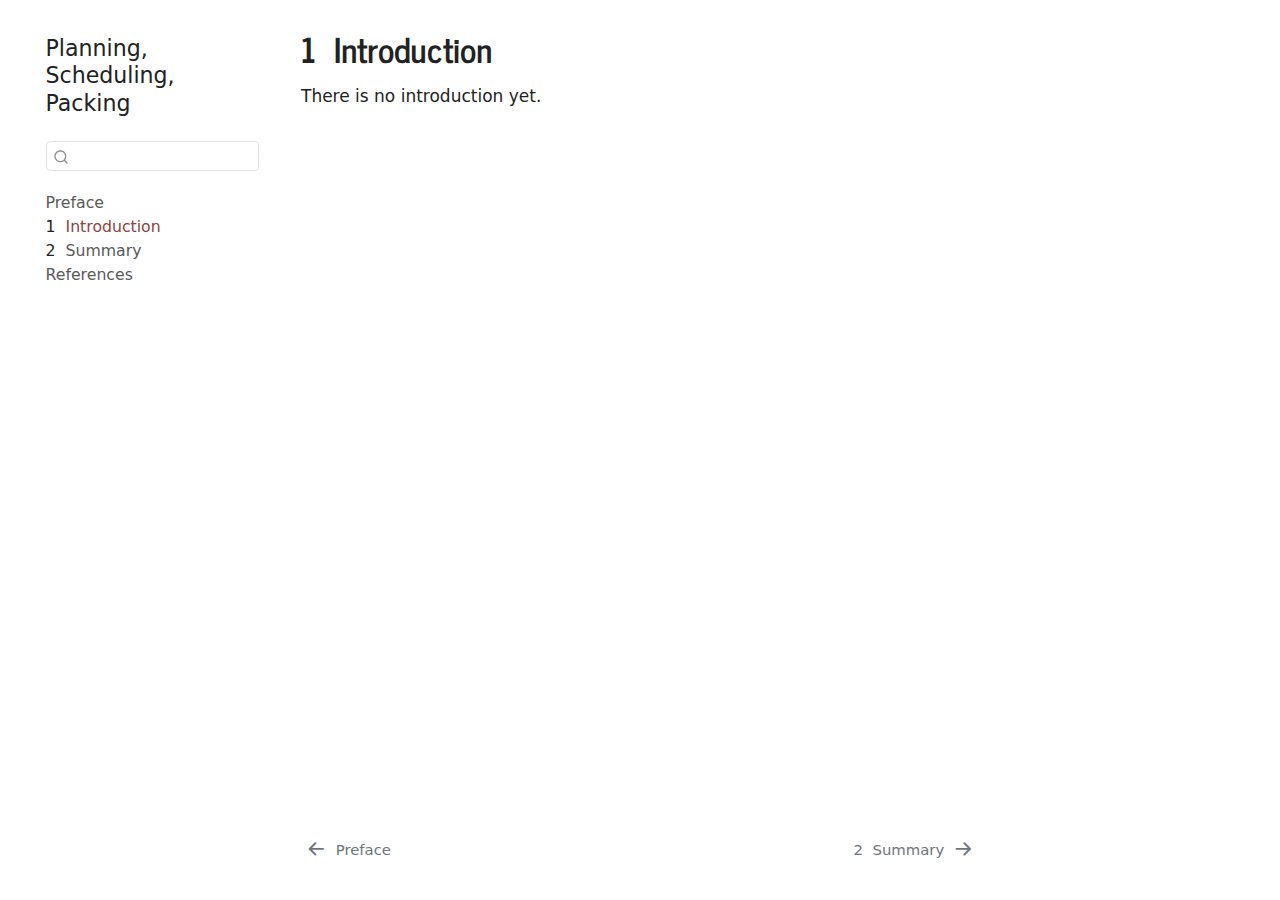
==== intro.html @ 1678f3d0 "Built site for gh-pages" ====
<!DOCTYPE html>
<html xmlns="http://www.w3.org/1999/xhtml" lang="en" xml:lang="en"><head>

<meta charset="utf-8">
<meta name="generator" content="quarto-1.4.526">

<meta name="viewport" content="width=device-width, initial-scale=1.0, user-scalable=yes">


<title>Planning, Scheduling, Packing - 1&nbsp; Introduction</title>
<style>
code{white-space: pre-wrap;}
span.smallcaps{font-variant: small-caps;}
div.columns{display: flex; gap: min(4vw, 1.5em);}
div.column{flex: auto; overflow-x: auto;}
div.hanging-indent{margin-left: 1.5em; text-indent: -1.5em;}
ul.task-list{list-style: none;}
ul.task-list li input[type="checkbox"] {
  width: 0.8em;
  margin: 0 0.8em 0.2em -1em; /* quarto-specific, see https://github.com/quarto-dev/quarto-cli/issues/4556 */ 
  vertical-align: middle;
}
</style>


<script src="site_libs/quarto-nav/quarto-nav.js"></script>
<script src="site_libs/quarto-nav/headroom.min.js"></script>
<script src="site_libs/clipboard/clipboard.min.js"></script>
<script src="site_libs/quarto-search/autocomplete.umd.js"></script>
<script src="site_libs/quarto-search/fuse.min.js"></script>
<script src="site_libs/quarto-search/quarto-search.js"></script>
<meta name="quarto:offset" content="./">
<link href="./summary.html" rel="next">
<link href="./index.html" rel="prev">
<script src="site_libs/quarto-html/quarto.js"></script>
<script src="site_libs/quarto-html/popper.min.js"></script>
<script src="site_libs/quarto-html/tippy.umd.min.js"></script>
<script src="site_libs/quarto-html/anchor.min.js"></script>
<link href="site_libs/quarto-html/tippy.css" rel="stylesheet">
<link href="site_libs/quarto-html/quarto-syntax-highlighting.css" rel="stylesheet" id="quarto-text-highlighting-styles">
<script src="site_libs/bootstrap/bootstrap.min.js"></script>
<link href="site_libs/bootstrap/bootstrap-icons.css" rel="stylesheet">
<link href="site_libs/bootstrap/bootstrap.min.css" rel="stylesheet" id="quarto-bootstrap" data-mode="light">
<script id="quarto-search-options" type="application/json">{
  "location": "sidebar",
  "copy-button": false,
  "collapse-after": 3,
  "panel-placement": "start",
  "type": "textbox",
  "limit": 50,
  "keyboard-shortcut": [
    "f",
    "/",
    "s"
  ],
  "show-item-context": false,
  "language": {
    "search-no-results-text": "No results",
    "search-matching-documents-text": "matching documents",
    "search-copy-link-title": "Copy link to search",
    "search-hide-matches-text": "Hide additional matches",
    "search-more-match-text": "more match in this document",
    "search-more-matches-text": "more matches in this document",
    "search-clear-button-title": "Clear",
    "search-text-placeholder": "",
    "search-detached-cancel-button-title": "Cancel",
    "search-submit-button-title": "Submit",
    "search-label": "Search"
  }
}</script>


</head>

<body class="nav-sidebar floating">

<div id="quarto-search-results"></div>
  <header id="quarto-header" class="headroom fixed-top">
  <nav class="quarto-secondary-nav">
    <div class="container-fluid d-flex">
      <button type="button" class="quarto-btn-toggle btn" data-bs-toggle="collapse" data-bs-target=".quarto-sidebar-collapse-item" aria-controls="quarto-sidebar" aria-expanded="false" aria-label="Toggle sidebar navigation" onclick="if (window.quartoToggleHeadroom) { window.quartoToggleHeadroom(); }">
        <i class="bi bi-layout-text-sidebar-reverse"></i>
      </button>
        <nav class="quarto-page-breadcrumbs" aria-label="breadcrumb"><ol class="breadcrumb"><li class="breadcrumb-item"><a href="./intro.html"><span class="chapter-number">1</span>&nbsp; <span class="chapter-title">Introduction</span></a></li></ol></nav>
        <a class="flex-grow-1" role="button" data-bs-toggle="collapse" data-bs-target=".quarto-sidebar-collapse-item" aria-controls="quarto-sidebar" aria-expanded="false" aria-label="Toggle sidebar navigation" onclick="if (window.quartoToggleHeadroom) { window.quartoToggleHeadroom(); }">      
        </a>
      <button type="button" class="btn quarto-search-button" aria-label="" onclick="window.quartoOpenSearch();">
        <i class="bi bi-search"></i>
      </button>
    </div>
  </nav>
</header>
<!-- content -->
<div id="quarto-content" class="quarto-container page-columns page-rows-contents page-layout-article">
<!-- sidebar -->
  <nav id="quarto-sidebar" class="sidebar collapse collapse-horizontal quarto-sidebar-collapse-item sidebar-navigation floating overflow-auto">
    <div class="pt-lg-2 mt-2 text-left sidebar-header">
    <div class="sidebar-title mb-0 py-0">
      <a href="./">Planning, Scheduling, Packing</a> 
    </div>
      </div>
        <div class="mt-2 flex-shrink-0 align-items-center">
        <div class="sidebar-search">
        <div id="quarto-search" class="" title="Search"></div>
        </div>
        </div>
    <div class="sidebar-menu-container"> 
    <ul class="list-unstyled mt-1">
        <li class="sidebar-item">
  <div class="sidebar-item-container"> 
  <a href="./index.html" class="sidebar-item-text sidebar-link">
 <span class="menu-text">Preface</span></a>
  </div>
</li>
        <li class="sidebar-item">
  <div class="sidebar-item-container"> 
  <a href="./intro.html" class="sidebar-item-text sidebar-link active">
 <span class="menu-text"><span class="chapter-number">1</span>&nbsp; <span class="chapter-title">Introduction</span></span></a>
  </div>
</li>
        <li class="sidebar-item">
  <div class="sidebar-item-container"> 
  <a href="./summary.html" class="sidebar-item-text sidebar-link">
 <span class="menu-text"><span class="chapter-number">2</span>&nbsp; <span class="chapter-title">Summary</span></span></a>
  </div>
</li>
        <li class="sidebar-item">
  <div class="sidebar-item-container"> 
  <a href="./references.html" class="sidebar-item-text sidebar-link">
 <span class="menu-text">References</span></a>
  </div>
</li>
    </ul>
    </div>
</nav>
<div id="quarto-sidebar-glass" class="quarto-sidebar-collapse-item" data-bs-toggle="collapse" data-bs-target=".quarto-sidebar-collapse-item"></div>
<!-- margin-sidebar -->
    <div id="quarto-margin-sidebar" class="sidebar margin-sidebar">
        
    </div>
<!-- main -->
<main class="content" id="quarto-document-content">

<header id="title-block-header" class="quarto-title-block default">
<div class="quarto-title">
<h1 class="title"><span class="chapter-number">1</span>&nbsp; <span class="chapter-title">Introduction</span></h1>
</div>



<div class="quarto-title-meta">

    
  
    
  </div>
  


</header>


<p>There is no introduction yet.</p>



</main> <!-- /main -->
<script id="quarto-html-after-body" type="application/javascript">
window.document.addEventListener("DOMContentLoaded", function (event) {
  const toggleBodyColorMode = (bsSheetEl) => {
    const mode = bsSheetEl.getAttribute("data-mode");
    const bodyEl = window.document.querySelector("body");
    if (mode === "dark") {
      bodyEl.classList.add("quarto-dark");
      bodyEl.classList.remove("quarto-light");
    } else {
      bodyEl.classList.add("quarto-light");
      bodyEl.classList.remove("quarto-dark");
    }
  }
  const toggleBodyColorPrimary = () => {
    const bsSheetEl = window.document.querySelector("link#quarto-bootstrap");
    if (bsSheetEl) {
      toggleBodyColorMode(bsSheetEl);
    }
  }
  toggleBodyColorPrimary();  
  const icon = "";
  const anchorJS = new window.AnchorJS();
  anchorJS.options = {
    placement: 'right',
    icon: icon
  };
  anchorJS.add('.anchored');
  const isCodeAnnotation = (el) => {
    for (const clz of el.classList) {
      if (clz.startsWith('code-annotation-')) {                     
        return true;
      }
    }
    return false;
  }
  const clipboard = new window.ClipboardJS('.code-copy-button', {
    text: function(trigger) {
      const codeEl = trigger.previousElementSibling.cloneNode(true);
      for (const childEl of codeEl.children) {
        if (isCodeAnnotation(childEl)) {
          childEl.remove();
        }
      }
      return codeEl.innerText;
    }
  });
  clipboard.on('success', function(e) {
    // button target
    const button = e.trigger;
    // don't keep focus
    button.blur();
    // flash "checked"
    button.classList.add('code-copy-button-checked');
    var currentTitle = button.getAttribute("title");
    button.setAttribute("title", "Copied!");
    let tooltip;
    if (window.bootstrap) {
      button.setAttribute("data-bs-toggle", "tooltip");
      button.setAttribute("data-bs-placement", "left");
      button.setAttribute("data-bs-title", "Copied!");
      tooltip = new bootstrap.Tooltip(button, 
        { trigger: "manual", 
          customClass: "code-copy-button-tooltip",
          offset: [0, -8]});
      tooltip.show();    
    }
    setTimeout(function() {
      if (tooltip) {
        tooltip.hide();
        button.removeAttribute("data-bs-title");
        button.removeAttribute("data-bs-toggle");
        button.removeAttribute("data-bs-placement");
      }
      button.setAttribute("title", currentTitle);
      button.classList.remove('code-copy-button-checked');
    }, 1000);
    // clear code selection
    e.clearSelection();
  });
  function tippyHover(el, contentFn, onTriggerFn, onUntriggerFn) {
    const config = {
      allowHTML: true,
      maxWidth: 500,
      delay: 100,
      arrow: false,
      appendTo: function(el) {
          return el.parentElement;
      },
      interactive: true,
      interactiveBorder: 10,
      theme: 'quarto',
      placement: 'bottom-start',
    };
    if (contentFn) {
      config.content = contentFn;
    }
    if (onTriggerFn) {
      config.onTrigger = onTriggerFn;
    }
    if (onUntriggerFn) {
      config.onUntrigger = onUntriggerFn;
    }
    window.tippy(el, config); 
  }
  const noterefs = window.document.querySelectorAll('a[role="doc-noteref"]');
  for (var i=0; i<noterefs.length; i++) {
    const ref = noterefs[i];
    tippyHover(ref, function() {
      // use id or data attribute instead here
      let href = ref.getAttribute('data-footnote-href') || ref.getAttribute('href');
      try { href = new URL(href).hash; } catch {}
      const id = href.replace(/^#\/?/, "");
      const note = window.document.getElementById(id);
      return note.innerHTML;
    });
  }
  const xrefs = window.document.querySelectorAll('a.quarto-xref');
  const processXRef = (id, note) => {
    // Strip column container classes
    const stripColumnClz = (el) => {
      el.classList.remove("page-full", "page-columns");
      if (el.children) {
        for (const child of el.children) {
          stripColumnClz(child);
        }
      }
    }
    stripColumnClz(note)
    const typesetMath = (el) => {
      if (window.MathJax) {
        // MathJax Typeset
        window.MathJax.typeset([el]);
      } else if (window.katex) {
        // KaTeX Render
        var mathElements = el.getElementsByClassName("math");
        var macros = [];
        for (var i = 0; i < mathElements.length; i++) {
          var texText = mathElements[i].firstChild;
          if (mathElements[i].tagName == "SPAN") {
            window.katex.render(texText.data, mathElements[i], {
              displayMode: mathElements[i].classList.contains('display'),
              throwOnError: false,
              macros: macros,
              fleqn: false
            });
          }
        }
      }
    }
    if (id === null || id.startsWith('sec-')) {
      // Special case sections, only their first couple elements
      const container = document.createElement("div");
      if (note.children && note.children.length > 2) {
        container.appendChild(note.children[0].cloneNode(true));
        for (let i = 1; i < note.children.length; i++) {
          const child = note.children[i];
          if (child.tagName === "P" && child.innerText === "") {
            continue;
          } else {
            container.appendChild(child.cloneNode(true));
            break;
          }
        }
        typesetMath(container);
        return container.innerHTML
      } else {
        typesetMath(note);
        return note.innerHTML;
      }
    } else {
      // Remove any anchor links if they are present
      const anchorLink = note.querySelector('a.anchorjs-link');
      if (anchorLink) {
        anchorLink.remove();
      }
      typesetMath(note);
      return note.innerHTML;
    }
  }
  for (var i=0; i<xrefs.length; i++) {
    const xref = xrefs[i];
    tippyHover(xref, undefined, function(instance) {
      instance.disable();
      let url = xref.getAttribute('href');
      let hash = undefined; 
      if (url.startsWith('#')) {
        hash = url;
      } else {
        try { hash = new URL(url).hash; } catch {}
      }
      if (hash) {
        const id = hash.replace(/^#\/?/, "");
        const note = window.document.getElementById(id);
        if (note !== null) {
          try {
            const html = processXRef(id, note.cloneNode(true));
            instance.setContent(html);
          } finally {
            instance.enable();
            instance.show();
          }
        } else {
          // See if we can fetch this
          fetch(url.split('#')[0])
          .then(res => res.text())
          .then(html => {
            const parser = new DOMParser();
            const htmlDoc = parser.parseFromString(html, "text/html");
            const note = htmlDoc.getElementById(id);
            if (note !== null) {
              const html = processXRef(id, note);
              instance.setContent(html);
            } 
          }).finally(() => {
            instance.enable();
            instance.show();
          });
        }
      } else {
        // See if we can fetch a full url (with no hash to target)
        // This is a special case and we should probably do some content thinning / targeting
        fetch(url)
        .then(res => res.text())
        .then(html => {
          const parser = new DOMParser();
          const htmlDoc = parser.parseFromString(html, "text/html");
          const note = htmlDoc.querySelector('main.content');
          if (note !== null) {
            // This should only happen for chapter cross references
            // (since there is no id in the URL)
            // remove the first header
            if (note.children.length > 0 && note.children[0].tagName === "HEADER") {
              note.children[0].remove();
            }
            const html = processXRef(null, note);
            instance.setContent(html);
          } 
        }).finally(() => {
          instance.enable();
          instance.show();
        });
      }
    }, function(instance) {
    });
  }
      let selectedAnnoteEl;
      const selectorForAnnotation = ( cell, annotation) => {
        let cellAttr = 'data-code-cell="' + cell + '"';
        let lineAttr = 'data-code-annotation="' +  annotation + '"';
        const selector = 'span[' + cellAttr + '][' + lineAttr + ']';
        return selector;
      }
      const selectCodeLines = (annoteEl) => {
        const doc = window.document;
        const targetCell = annoteEl.getAttribute("data-target-cell");
        const targetAnnotation = annoteEl.getAttribute("data-target-annotation");
        const annoteSpan = window.document.querySelector(selectorForAnnotation(targetCell, targetAnnotation));
        const lines = annoteSpan.getAttribute("data-code-lines").split(",");
        const lineIds = lines.map((line) => {
          return targetCell + "-" + line;
        })
        let top = null;
        let height = null;
        let parent = null;
        if (lineIds.length > 0) {
            //compute the position of the single el (top and bottom and make a div)
            const el = window.document.getElementById(lineIds[0]);
            top = el.offsetTop;
            height = el.offsetHeight;
            parent = el.parentElement.parentElement;
          if (lineIds.length > 1) {
            const lastEl = window.document.getElementById(lineIds[lineIds.length - 1]);
            const bottom = lastEl.offsetTop + lastEl.offsetHeight;
            height = bottom - top;
          }
          if (top !== null && height !== null && parent !== null) {
            // cook up a div (if necessary) and position it 
            let div = window.document.getElementById("code-annotation-line-highlight");
            if (div === null) {
              div = window.document.createElement("div");
              div.setAttribute("id", "code-annotation-line-highlight");
              div.style.position = 'absolute';
              parent.appendChild(div);
            }
            div.style.top = top - 2 + "px";
            div.style.height = height + 4 + "px";
            div.style.left = 0;
            let gutterDiv = window.document.getElementById("code-annotation-line-highlight-gutter");
            if (gutterDiv === null) {
              gutterDiv = window.document.createElement("div");
              gutterDiv.setAttribute("id", "code-annotation-line-highlight-gutter");
              gutterDiv.style.position = 'absolute';
              const codeCell = window.document.getElementById(targetCell);
              const gutter = codeCell.querySelector('.code-annotation-gutter');
              gutter.appendChild(gutterDiv);
            }
            gutterDiv.style.top = top - 2 + "px";
            gutterDiv.style.height = height + 4 + "px";
          }
          selectedAnnoteEl = annoteEl;
        }
      };
      const unselectCodeLines = () => {
        const elementsIds = ["code-annotation-line-highlight", "code-annotation-line-highlight-gutter"];
        elementsIds.forEach((elId) => {
          const div = window.document.getElementById(elId);
          if (div) {
            div.remove();
          }
        });
        selectedAnnoteEl = undefined;
      };
        // Handle positioning of the toggle
    window.addEventListener(
      "resize",
      throttle(() => {
        elRect = undefined;
        if (selectedAnnoteEl) {
          selectCodeLines(selectedAnnoteEl);
        }
      }, 10)
    );
    function throttle(fn, ms) {
    let throttle = false;
    let timer;
      return (...args) => {
        if(!throttle) { // first call gets through
            fn.apply(this, args);
            throttle = true;
        } else { // all the others get throttled
            if(timer) clearTimeout(timer); // cancel #2
            timer = setTimeout(() => {
              fn.apply(this, args);
              timer = throttle = false;
            }, ms);
        }
      };
    }
      // Attach click handler to the DT
      const annoteDls = window.document.querySelectorAll('dt[data-target-cell]');
      for (const annoteDlNode of annoteDls) {
        annoteDlNode.addEventListener('click', (event) => {
          const clickedEl = event.target;
          if (clickedEl !== selectedAnnoteEl) {
            unselectCodeLines();
            const activeEl = window.document.querySelector('dt[data-target-cell].code-annotation-active');
            if (activeEl) {
              activeEl.classList.remove('code-annotation-active');
            }
            selectCodeLines(clickedEl);
            clickedEl.classList.add('code-annotation-active');
          } else {
            // Unselect the line
            unselectCodeLines();
            clickedEl.classList.remove('code-annotation-active');
          }
        });
      }
  const findCites = (el) => {
    const parentEl = el.parentElement;
    if (parentEl) {
      const cites = parentEl.dataset.cites;
      if (cites) {
        return {
          el,
          cites: cites.split(' ')
        };
      } else {
        return findCites(el.parentElement)
      }
    } else {
      return undefined;
    }
  };
  var bibliorefs = window.document.querySelectorAll('a[role="doc-biblioref"]');
  for (var i=0; i<bibliorefs.length; i++) {
    const ref = bibliorefs[i];
    const citeInfo = findCites(ref);
    if (citeInfo) {
      tippyHover(citeInfo.el, function() {
        var popup = window.document.createElement('div');
        citeInfo.cites.forEach(function(cite) {
          var citeDiv = window.document.createElement('div');
          citeDiv.classList.add('hanging-indent');
          citeDiv.classList.add('csl-entry');
          var biblioDiv = window.document.getElementById('ref-' + cite);
          if (biblioDiv) {
            citeDiv.innerHTML = biblioDiv.innerHTML;
          }
          popup.appendChild(citeDiv);
        });
        return popup.innerHTML;
      });
    }
  }
});
</script>
<nav class="page-navigation">
  <div class="nav-page nav-page-previous">
      <a href="./index.html" class="pagination-link  aria-label=" preface"="">
        <i class="bi bi-arrow-left-short"></i> <span class="nav-page-text">Preface</span>
      </a>          
  </div>
  <div class="nav-page nav-page-next">
      <a href="./summary.html" class="pagination-link" aria-label="<span class='chapter-number'>2</span>&nbsp; <span class='chapter-title'>Summary</span>">
        <span class="nav-page-text"><span class="chapter-number">2</span>&nbsp; <span class="chapter-title">Summary</span></span> <i class="bi bi-arrow-right-short"></i>
      </a>
  </div>
</nav>
</div> <!-- /content -->




</body></html>
---- site_libs/quarto-html/tippy.css ----
.tippy-box[data-animation=fade][data-state=hidden]{opacity:0}[data-tippy-root]{max-width:calc(100vw - 10px)}.tippy-box{position:relative;background-color:#333;color:#fff;border-radius:4px;font-size:14px;line-height:1.4;white-space:normal;outline:0;transition-property:transform,visibility,opacity}.tippy-box[data-placement^=top]>.tippy-arrow{bottom:0}.tippy-box[data-placement^=top]>.tippy-arrow:before{bottom:-7px;left:0;border-width:8px 8px 0;border-top-color:initial;transform-origin:center top}.tippy-box[data-placement^=bottom]>.tippy-arrow{top:0}.tippy-box[data-placement^=bottom]>.tippy-arrow:before{top:-7px;left:0;border-width:0 8px 8px;border-bottom-color:initial;transform-origin:center bottom}.tippy-box[data-placement^=left]>.tippy-arrow{right:0}.tippy-box[data-placement^=left]>.tippy-arrow:before{border-width:8px 0 8px 8px;border-left-color:initial;right:-7px;transform-origin:center left}.tippy-box[data-placement^=right]>.tippy-arrow{left:0}.tippy-box[data-placement^=right]>.tippy-arrow:before{left:-7px;border-width:8px 8px 8px 0;border-right-color:initial;transform-origin:center right}.tippy-box[data-inertia][data-state=visible]{transition-timing-function:cubic-bezier(.54,1.5,.38,1.11)}.tippy-arrow{width:16px;height:16px;color:#333}.tippy-arrow:before{content:"";position:absolute;border-color:transparent;border-style:solid}.tippy-content{position:relative;padding:5px 9px;z-index:1}
---- site_libs/quarto-html/quarto-syntax-highlighting.css ----
/* quarto syntax highlight colors */
:root {
  --quarto-hl-ot-color: #003B4F;
  --quarto-hl-at-color: #657422;
  --quarto-hl-ss-color: #20794D;
  --quarto-hl-an-color: #5E5E5E;
  --quarto-hl-fu-color: #4758AB;
  --quarto-hl-st-color: #20794D;
  --quarto-hl-cf-color: #003B4F;
  --quarto-hl-op-color: #5E5E5E;
  --quarto-hl-er-color: #AD0000;
  --quarto-hl-bn-color: #AD0000;
  --quarto-hl-al-color: #AD0000;
  --quarto-hl-va-color: #111111;
  --quarto-hl-bu-color: inherit;
  --quarto-hl-ex-color: inherit;
  --quarto-hl-pp-color: #AD0000;
  --quarto-hl-in-color: #5E5E5E;
  --quarto-hl-vs-color: #20794D;
  --quarto-hl-wa-color: #5E5E5E;
  --quarto-hl-do-color: #5E5E5E;
  --quarto-hl-im-color: #00769E;
  --quarto-hl-ch-color: #20794D;
  --quarto-hl-dt-color: #AD0000;
  --quarto-hl-fl-color: #AD0000;
  --quarto-hl-co-color: #5E5E5E;
  --quarto-hl-cv-color: #5E5E5E;
  --quarto-hl-cn-color: #8f5902;
  --quarto-hl-sc-color: #5E5E5E;
  --quarto-hl-dv-color: #AD0000;
  --quarto-hl-kw-color: #003B4F;
}

/* other quarto variables */
:root {
  --quarto-font-monospace: SFMono-Regular, Menlo, Monaco, Consolas, "Liberation Mono", "Courier New", monospace;
}

pre > code.sourceCode > span {
  color: #003B4F;
}

code span {
  color: #003B4F;
}

code.sourceCode > span {
  color: #003B4F;
}

div.sourceCode,
div.sourceCode pre.sourceCode {
  color: #003B4F;
}

code span.ot {
  color: #003B4F;
  font-style: inherit;
}

code span.at {
  color: #657422;
  font-style: inherit;
}

code span.ss {
  color: #20794D;
  font-style: inherit;
}

code span.an {
  color: #5E5E5E;
  font-style: inherit;
}

code span.fu {
  color: #4758AB;
  font-style: inherit;
}

code span.st {
  color: #20794D;
  font-style: inherit;
}

code span.cf {
  color: #003B4F;
  font-style: inherit;
}

code span.op {
  color: #5E5E5E;
  font-style: inherit;
}

code span.er {
  color: #AD0000;
  font-style: inherit;
}

code span.bn {
  color: #AD0000;
  font-style: inherit;
}

code span.al {
  color: #AD0000;
  font-style: inherit;
}

code span.va {
  color: #111111;
  font-style: inherit;
}

code span.bu {
  font-style: inherit;
}

code span.ex {
  font-style: inherit;
}

code span.pp {
  color: #AD0000;
  font-style: inherit;
}

code span.in {
  color: #5E5E5E;
  font-style: inherit;
}

code span.vs {
  color: #20794D;
  font-style: inherit;
}

code span.wa {
  color: #5E5E5E;
  font-style: italic;
}

code span.do {
  color: #5E5E5E;
  font-style: italic;
}

code span.im {
  color: #00769E;
  font-style: inherit;
}

code span.ch {
  color: #20794D;
  font-style: inherit;
}

code span.dt {
  color: #AD0000;
  font-style: inherit;
}

code span.fl {
  color: #AD0000;
  font-style: inherit;
}

code span.co {
  color: #5E5E5E;
  font-style: inherit;
}

code span.cv {
  color: #5E5E5E;
  font-style: italic;
}

code span.cn {
  color: #8f5902;
  font-style: inherit;
}

code span.sc {
  color: #5E5E5E;
  font-style: inherit;
}

code span.dv {
  color: #AD0000;
  font-style: inherit;
}

code span.kw {
  color: #003B4F;
  font-style: inherit;
}

.prevent-inlining {
  content: "</";
}

/*# sourceMappingURL=debc5d5d77c3f9108843748ff7464032.css.map */
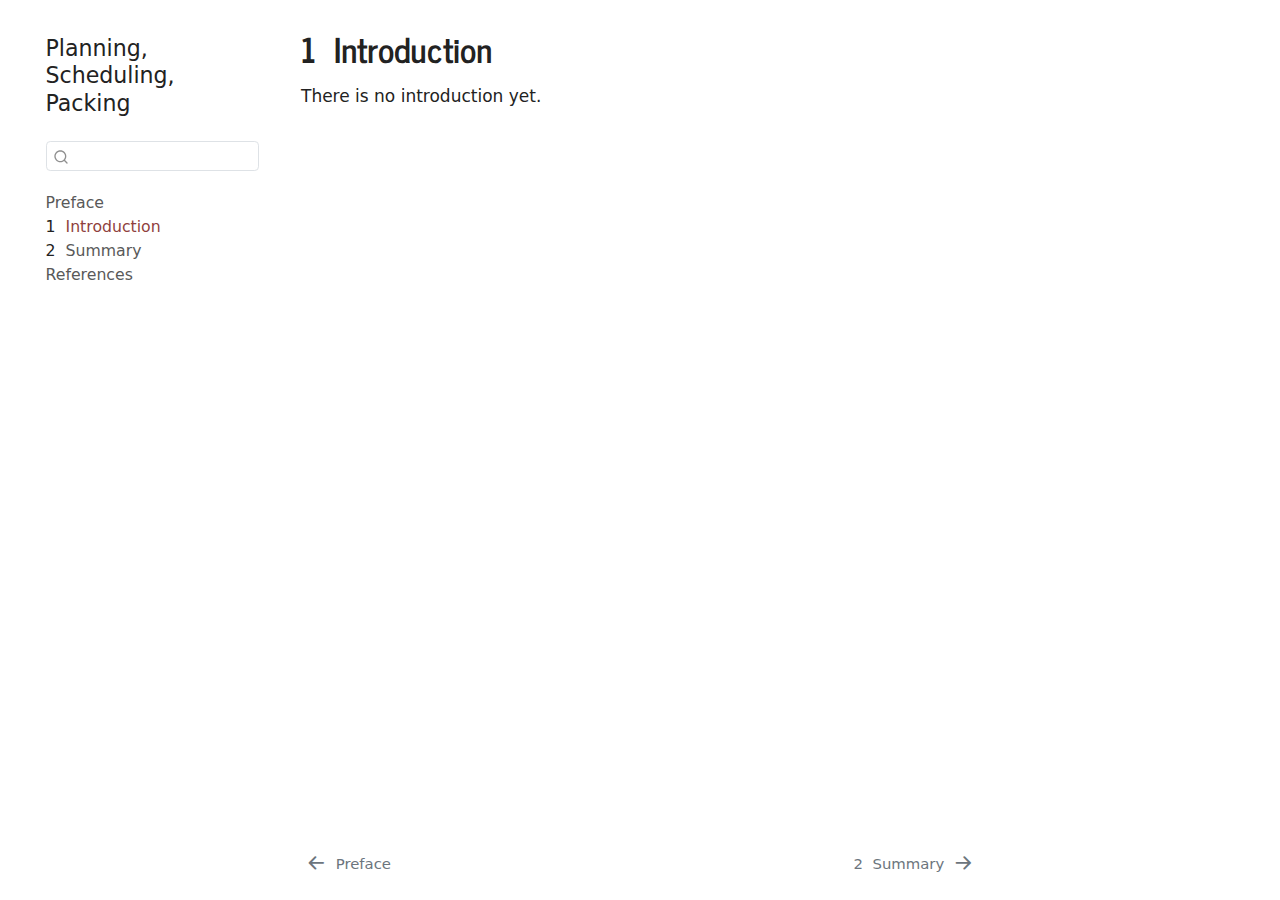
==== commit 46ab7d2a: "Built site for gh-pages" ====
--- a/intro.html
+++ b/intro.html
@@ -2,7 +2,7 @@
 <html xmlns="http://www.w3.org/1999/xhtml" lang="en" xml:lang="en"><head>
 
 <meta charset="utf-8">
-<meta name="generator" content="quarto-1.4.526">
+<meta name="generator" content="quarto-1.4.550">
 
 <meta name="viewport" content="width=device-width, initial-scale=1.0, user-scalable=yes">
 
@@ -68,6 +68,22 @@
     "search-label": "Search"
   }
 }</script>
+<script type="text/x-mathjax-config">
+    MathJax.Hub.Config({
+        TeX: { equationNumbers: {autoNumber: "AMS"} },
+        tex2jax: {inlineMath: [ ['$','$'], ["\\(","\\)"] ]}
+    });
+    </script>
+
+<!-- This is what works with Quarto -->
+<script>
+    MathJax = {
+        tex: {
+            tags: 'ams'  // should be 'ams', 'none', or 'all'
+        }
+    };
+</script>
+<script async="" src="https://pagead2.googlesyndication.com/pagead/js/adsbygoogle.js?client=ca-pub-2749302331976623" crossorigin="anonymous"></script>
 
 
 </head>
@@ -293,27 +309,6 @@
       }
     }
     stripColumnClz(note)
-    const typesetMath = (el) => {
-      if (window.MathJax) {
-        // MathJax Typeset
-        window.MathJax.typeset([el]);
-      } else if (window.katex) {
-        // KaTeX Render
-        var mathElements = el.getElementsByClassName("math");
-        var macros = [];
-        for (var i = 0; i < mathElements.length; i++) {
-          var texText = mathElements[i].firstChild;
-          if (mathElements[i].tagName == "SPAN") {
-            window.katex.render(texText.data, mathElements[i], {
-              displayMode: mathElements[i].classList.contains('display'),
-              throwOnError: false,
-              macros: macros,
-              fleqn: false
-            });
-          }
-        }
-      }
-    }
     if (id === null || id.startsWith('sec-')) {
       // Special case sections, only their first couple elements
       const container = document.createElement("div");
@@ -328,10 +323,14 @@
             break;
           }
         }
-        typesetMath(container);
+        if (window.Quarto?.typesetMath) {
+          window.Quarto.typesetMath(container);
+        }
         return container.innerHTML
       } else {
-        typesetMath(note);
+        if (window.Quarto?.typesetMath) {
+          window.Quarto.typesetMath(note);
+        }
         return note.innerHTML;
       }
     } else {
@@ -340,8 +339,15 @@
       if (anchorLink) {
         anchorLink.remove();
       }
-      typesetMath(note);
-      return note.innerHTML;
+      if (window.Quarto?.typesetMath) {
+        window.Quarto.typesetMath(note);
+      }
+      // TODO in 1.5, we should make sure this works without a callout special case
+      if (note.classList.contains("callout")) {
+        return note.outerHTML;
+      } else {
+        return note.innerHTML;
+      }
     }
   }
   for (var i=0; i<xrefs.length; i++) {
@@ -564,12 +570,12 @@
 </script>
 <nav class="page-navigation">
   <div class="nav-page nav-page-previous">
-      <a href="./index.html" class="pagination-link  aria-label=" preface"="">
+      <a href="./index.html" class="pagination-link" aria-label="Preface">
         <i class="bi bi-arrow-left-short"></i> <span class="nav-page-text">Preface</span>
       </a>          
   </div>
   <div class="nav-page nav-page-next">
-      <a href="./summary.html" class="pagination-link" aria-label="<span class='chapter-number'>2</span>&nbsp; <span class='chapter-title'>Summary</span>">
+      <a href="./summary.html" class="pagination-link" aria-label="Summary">
         <span class="nav-page-text"><span class="chapter-number">2</span>&nbsp; <span class="chapter-title">Summary</span></span> <i class="bi bi-arrow-right-short"></i>
       </a>
   </div>
